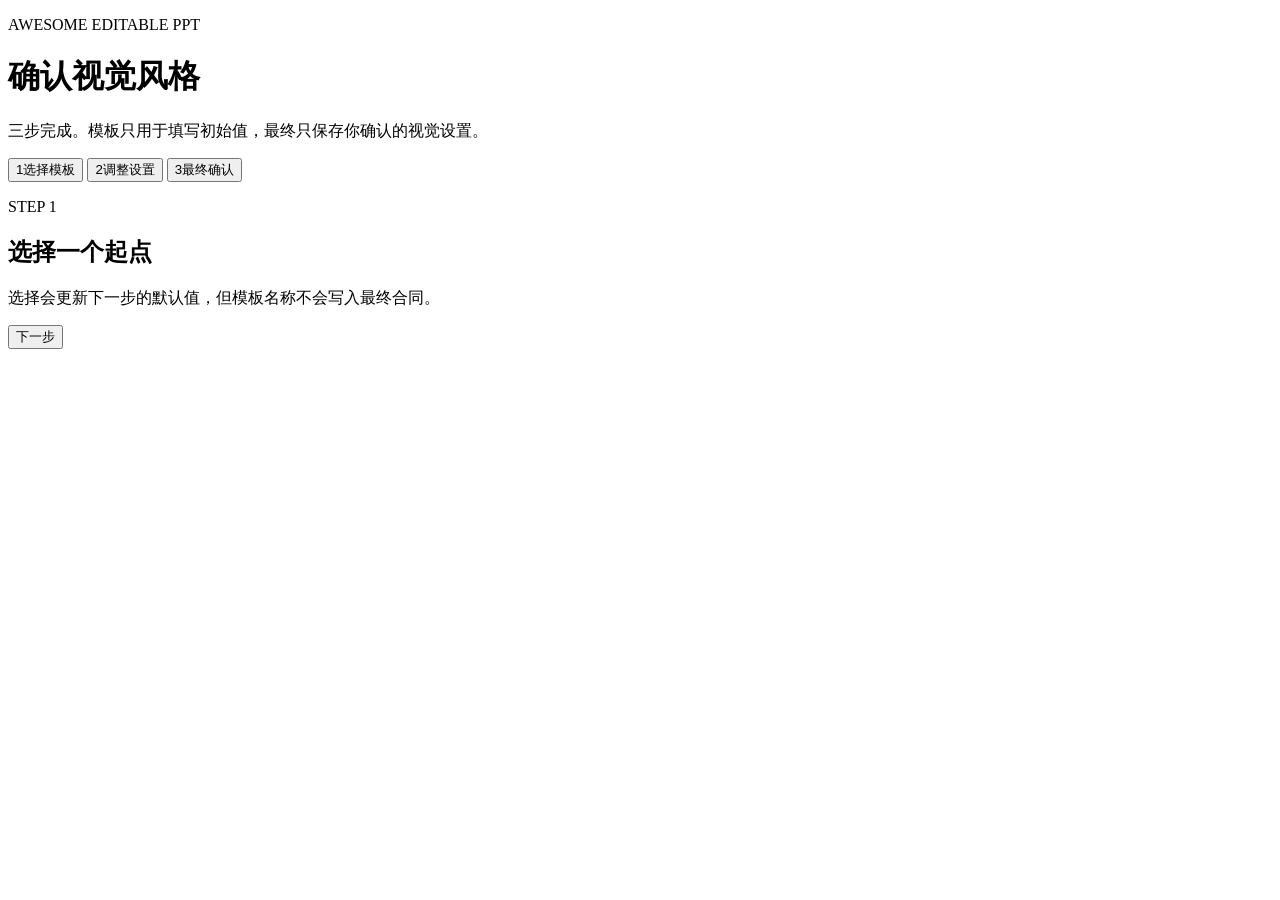
==== plugins/awesome-editable-ppt-workflow/skills/run-word-to-ppt-workflow/scripts/confirm_ui/static/index.html @ 47e6f1cc "feat: add the resumable Word page pipeline" ====
<!doctype html>
<html lang="zh-CN" data-ui="awesome-three-step-confirm">
<head>
  <meta charset="utf-8">
  <meta name="viewport" content="width=device-width, initial-scale=1">
  <title>确认演示文稿视觉风格</title>
  <link rel="stylesheet" href="/static/styles.css">
</head>
<body>
  <main class="shell">
    <header class="page-header">
      <p class="eyebrow">AWESOME EDITABLE PPT</p>
      <h1>确认视觉风格</h1>
      <p>三步完成。模板只用于填写初始值，最终只保存你确认的视觉设置。</p>
    </header>

    <nav class="steps" aria-label="确认进度">
      <button type="button" data-step-target="1"><span>1</span>选择模板</button>
      <button type="button" data-step-target="2"><span>2</span>调整设置</button>
      <button type="button" data-step-target="3"><span>3</span>最终确认</button>
    </nav>

    <p id="error" class="error" role="alert" hidden></p>

    <section class="panel" data-step="1">
      <div class="panel-heading">
        <p class="eyebrow">STEP 1</p>
        <h2>选择一个起点</h2>
        <p>选择会更新下一步的默认值，但模板名称不会写入最终合同。</p>
      </div>
      <div id="templates" class="template-grid"></div>
      <footer class="actions"><span></span><button type="button" class="primary" data-action="next">下一步</button></footer>
    </section>

    <section class="panel" data-step="2" hidden>
      <div class="panel-heading">
        <p class="eyebrow">STEP 2</p>
        <h2>调整视觉设置</h2>
        <p>所有可保存的字段都在这里，没有页面材料或运行参数。</p>
      </div>
      <form id="visual-form" class="settings-grid">
        <label>主色<input name="primary_color" type="color" required></label>
        <label>辅助色<input name="secondary_color" type="color" required></label>
        <label>背景色<input name="background_color" type="color" required></label>
        <label>中文字体<input name="cjk_font" type="text" maxlength="120" required></label>
        <label>西文字体<input name="latin_font" type="text" maxlength="120" required></label>
        <label>标题字号（pt）<input name="title_size_pt" type="number" min="12" max="72" step="1" required></label>
        <label>正文字号（pt）<input name="body_size_pt" type="number" min="8" max="32" step="1" required></label>
        <label>图注字号（pt）<input name="caption_size_pt" type="number" min="8" max="24" step="1" required></label>
        <label class="wide">地区特征（可选）<textarea name="regional_characteristics" maxlength="500" rows="2"></textarea></label>
        <label class="wide">简短视觉描述<textarea name="visual_description" maxlength="500" rows="3" required></textarea></label>
      </form>
      <footer class="actions"><button type="button" data-action="back">返回</button><button type="button" class="primary" data-action="next">预览</button></footer>
    </section>

    <section class="panel" data-step="3" data-read-only="true" hidden>
      <div class="panel-heading">
        <p class="eyebrow">STEP 3</p>
        <h2>最终确认</h2>
        <p>此页只读。需要修改时可以返回上一步。</p>
      </div>
      <dl id="review" class="review-grid"></dl>
      <footer class="actions"><button type="button" data-action="back">返回修改</button><button type="button" class="primary" data-action="submit">确认并保存</button></footer>
    </section>

    <section id="done" class="panel done" hidden>
      <h2>视觉设置已确认</h2>
      <p>可以返回工作流继续生成演示文稿。</p>
    </section>
  </main>
  <script src="/static/app.js" defer></script>
</body>
</html>
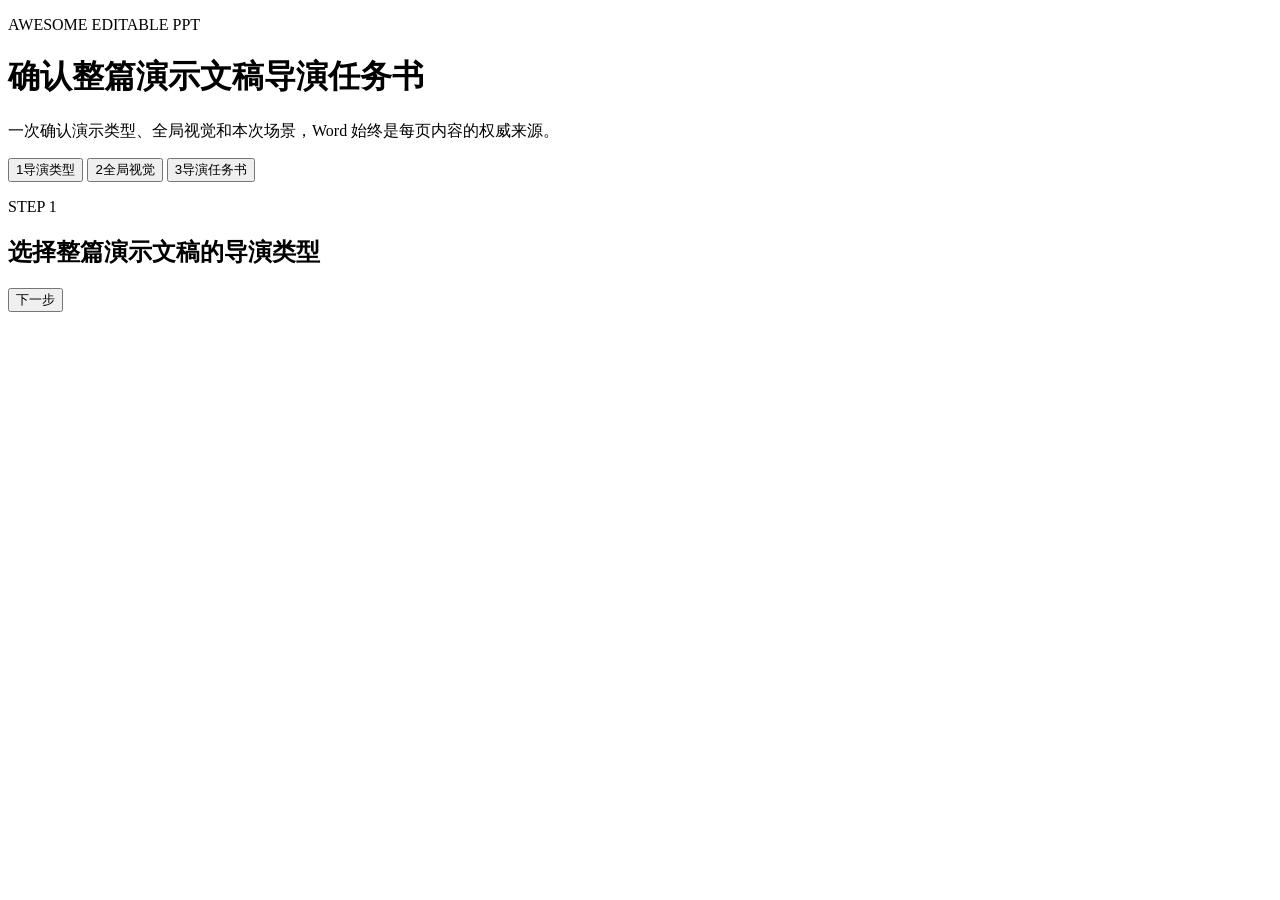
==== commit 13f6e91f: "feat: add director taskbook and special page workflow" ====
--- a/plugins/awesome-editable-ppt-workflow/skills/run-word-to-ppt-workflow/scripts/confirm_ui/static/index.html
+++ b/plugins/awesome-editable-ppt-workflow/skills/run-word-to-ppt-workflow/scripts/confirm_ui/static/index.html
@@ -1,32 +1,30 @@
 <!doctype html>
-<html lang="zh-CN" data-ui="awesome-three-step-confirm">
+<html lang="zh-CN" data-ui="awesome-three-step-director-confirm">
 <head>
   <meta charset="utf-8">
   <meta name="viewport" content="width=device-width, initial-scale=1">
-  <title>确认演示文稿视觉风格</title>
+  <title>确认演示文稿导演任务书</title>
   <link rel="stylesheet" href="/static/styles.css">
 </head>
 <body>
   <main class="shell">
     <header class="page-header">
       <p class="eyebrow">AWESOME EDITABLE PPT</p>
-      <h1>确认视觉风格</h1>
-      <p>三步完成。模板只用于填写初始值，最终只保存你确认的视觉设置。</p>
+      <h1>确认整篇演示文稿导演任务书</h1>
+      <p>一次确认演示类型、全局视觉和本次场景，Word 始终是每页内容的权威来源。</p>
     </header>
-
     <nav class="steps" aria-label="确认进度">
-      <button type="button" data-step-target="1"><span>1</span>选择模板</button>
-      <button type="button" data-step-target="2"><span>2</span>调整设置</button>
-      <button type="button" data-step-target="3"><span>3</span>最终确认</button>
+      <button type="button" data-step-target="1"><span>1</span>导演类型</button>
+      <button type="button" data-step-target="2"><span>2</span>全局视觉</button>
+      <button type="button" data-step-target="3"><span>3</span>导演任务书</button>
     </nav>
-
     <p id="error" class="error" role="alert" hidden></p>
 
     <section class="panel" data-step="1">
       <div class="panel-heading">
         <p class="eyebrow">STEP 1</p>
-        <h2>选择一个起点</h2>
-        <p>选择会更新下一步的默认值，但模板名称不会写入最终合同。</p>
+        <h2>选择整篇演示文稿的导演类型</h2>
+        <p id="recommendation"></p>
       </div>
       <div id="templates" class="template-grid"></div>
       <footer class="actions"><span></span><button type="button" class="primary" data-action="next">下一步</button></footer>
@@ -35,8 +33,8 @@
     <section class="panel" data-step="2" hidden>
       <div class="panel-heading">
         <p class="eyebrow">STEP 2</p>
-        <h2>调整视觉设置</h2>
-        <p>所有可保存的字段都在这里，没有页面材料或运行参数。</p>
+        <h2>确认全局视觉</h2>
+        <p>这里只确认整篇通用的颜色、字体和字号。</p>
       </div>
       <form id="visual-form" class="settings-grid">
         <label>主色<input name="primary_color" type="color" required></label>
@@ -46,26 +44,32 @@
         <label>西文字体<input name="latin_font" type="text" maxlength="120" required></label>
         <label>标题字号（pt）<input name="title_size_pt" type="number" min="12" max="72" step="1" required></label>
         <label>正文字号（pt）<input name="body_size_pt" type="number" min="8" max="32" step="1" required></label>
-        <label>图注字号（pt）<input name="caption_size_pt" type="number" min="8" max="24" step="1" required></label>
-        <label class="wide">地区特征（可选）<textarea name="regional_characteristics" maxlength="500" rows="2"></textarea></label>
-        <label class="wide">简短视觉描述<textarea name="visual_description" maxlength="500" rows="3" required></textarea></label>
+        <label>注释字号（pt）<input name="caption_size_pt" type="number" min="8" max="24" step="1" required></label>
       </form>
-      <footer class="actions"><button type="button" data-action="back">返回</button><button type="button" class="primary" data-action="next">预览</button></footer>
+      <footer class="actions"><button type="button" data-action="back">返回</button><button type="button" class="primary" data-action="next">下一步</button></footer>
     </section>
 
-    <section class="panel" data-step="3" data-read-only="true" hidden>
+    <section class="panel" data-step="3" hidden>
       <div class="panel-heading">
         <p class="eyebrow">STEP 3</p>
-        <h2>最终确认</h2>
-        <p>此页只读。需要修改时可以返回上一步。</p>
+        <h2>确认本次导演任务书</h2>
+        <p>这些信息只约束表达重点与受众理解，不会改写或删除 Word 原文。</p>
       </div>
-      <dl id="review" class="review-grid"></dl>
-      <footer class="actions"><button type="button" data-action="back">返回修改</button><button type="button" class="primary" data-action="submit">确认并保存</button></footer>
+      <form id="taskbook-form" class="taskbook-grid">
+        <label>本次具体使用场景<textarea name="use_scenario" maxlength="2000" rows="2" required></textarea></label>
+        <label>汇报方<textarea name="presenter" maxlength="2000" rows="2" required></textarea></label>
+        <label>主要受众<textarea name="primary_audience" maxlength="2000" rows="2" required></textarea></label>
+        <label>受众已有认知<textarea name="audience_prior_knowledge" maxlength="2000" rows="2" required></textarea></label>
+        <label>本次希望形成的理解、讨论或决定<textarea name="desired_outcome" maxlength="2000" rows="3" required></textarea></label>
+        <label>需要重点呈现的 Word 已有内容<textarea name="emphasis" maxlength="2000" rows="3" required></textarea></label>
+        <label>不希望展开或不适合披露的内容<textarea name="deemphasis" maxlength="2000" rows="3" required></textarea></label>
+      </form>
+      <footer class="actions"><button type="button" data-action="back">返回</button><button type="button" class="primary" data-action="submit">确认并生成</button></footer>
     </section>
 
     <section id="done" class="panel done" hidden>
-      <h2>视觉设置已确认</h2>
-      <p>可以返回工作流继续生成演示文稿。</p>
+      <h2>导演任务书已确认</h2>
+      <p>工作流将按 Word 原文和已确认的整篇导演上下文继续生成。</p>
     </section>
   </main>
   <script src="/static/app.js" defer></script>
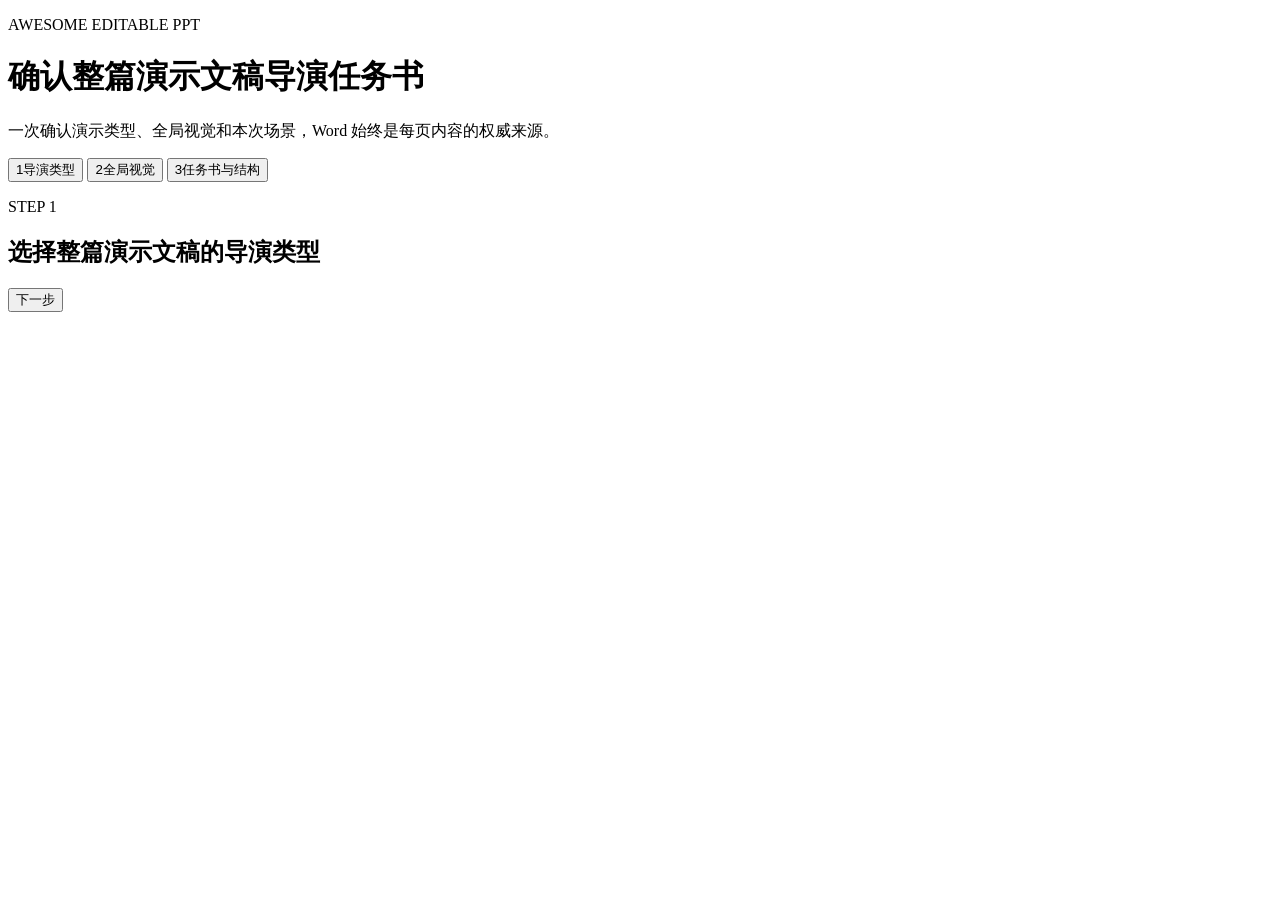
==== commit 8436f561: "release: publish audited v1.2.3 production workflow" ====
--- a/plugins/awesome-editable-ppt-workflow/skills/run-word-to-ppt-workflow/scripts/confirm_ui/static/index.html
+++ b/plugins/awesome-editable-ppt-workflow/skills/run-word-to-ppt-workflow/scripts/confirm_ui/static/index.html
@@ -16,7 +16,7 @@
     <nav class="steps" aria-label="确认进度">
       <button type="button" data-step-target="1"><span>1</span>导演类型</button>
       <button type="button" data-step-target="2"><span>2</span>全局视觉</button>
-      <button type="button" data-step-target="3"><span>3</span>导演任务书</button>
+      <button type="button" data-step-target="3"><span>3</span>任务书与结构</button>
     </nav>
     <p id="error" class="error" role="alert" hidden></p>
 
@@ -39,7 +39,8 @@
       <form id="visual-form" class="settings-grid">
         <label>主色<input name="primary_color" type="color" required></label>
         <label>辅助色<input name="secondary_color" type="color" required></label>
-        <label>背景色<input name="background_color" type="color" required></label>
+        <label>重点色<input name="highlight_color" type="color" required></label>
+        <label>整页 PPT 背景色<input name="background_color" type="color" required></label>
         <label>中文字体<input name="cjk_font" type="text" maxlength="120" required></label>
         <label>西文字体<input name="latin_font" type="text" maxlength="120" required></label>
         <label>标题字号（pt）<input name="title_size_pt" type="number" min="12" max="72" step="1" required></label>
@@ -61,10 +62,19 @@
         <label>主要受众<textarea name="primary_audience" maxlength="2000" rows="2" required></textarea></label>
         <label>受众已有认知<textarea name="audience_prior_knowledge" maxlength="2000" rows="2" required></textarea></label>
         <label>本次希望形成的理解、讨论或决定<textarea name="desired_outcome" maxlength="2000" rows="3" required></textarea></label>
-        <label>需要重点呈现的 Word 已有内容<textarea name="emphasis" maxlength="2000" rows="3" required></textarea></label>
+        <label>需要重点呈现的 Word 已有内容（可留空）<textarea name="emphasis" maxlength="2000" rows="3"></textarea></label>
         <label>不希望展开或不适合披露的内容<textarea name="deemphasis" maxlength="2000" rows="3" required></textarea></label>
       </form>
-      <footer class="actions"><button type="button" data-action="back">返回</button><button type="button" class="primary" data-action="submit">确认并生成</button></footer>
+      <section id="structure" aria-labelledby="structure-heading" hidden>
+        <h3 id="structure-heading">演示文稿结构</h3>
+        <p>Word 正文分页和顺序保持不变。以下新增首页、目录页、章节页和尾页默认保留，可取消勾选不需要的新增页。</p>
+        <p>章节页按来源标题建议生成，请检查章节标题及其插入位置。取消新增页不会删除 Word 原页。</p>
+        <fieldset><legend>批量选择新增页</legend><div id="structure-groups"></div></fieldset>
+        <ul id="structure-warnings" hidden></ul>
+        <p id="structure-count" role="status" aria-live="polite"></p>
+        <ol id="structure-pages" aria-label="按生成顺序排列的页面"></ol>
+      </section>
+      <footer class="actions"><button type="button" data-action="back">返回</button><button type="button" class="primary" data-action="submit">确认任务书与结构并生成</button></footer>
     </section>
 
     <section id="done" class="panel done" hidden>
